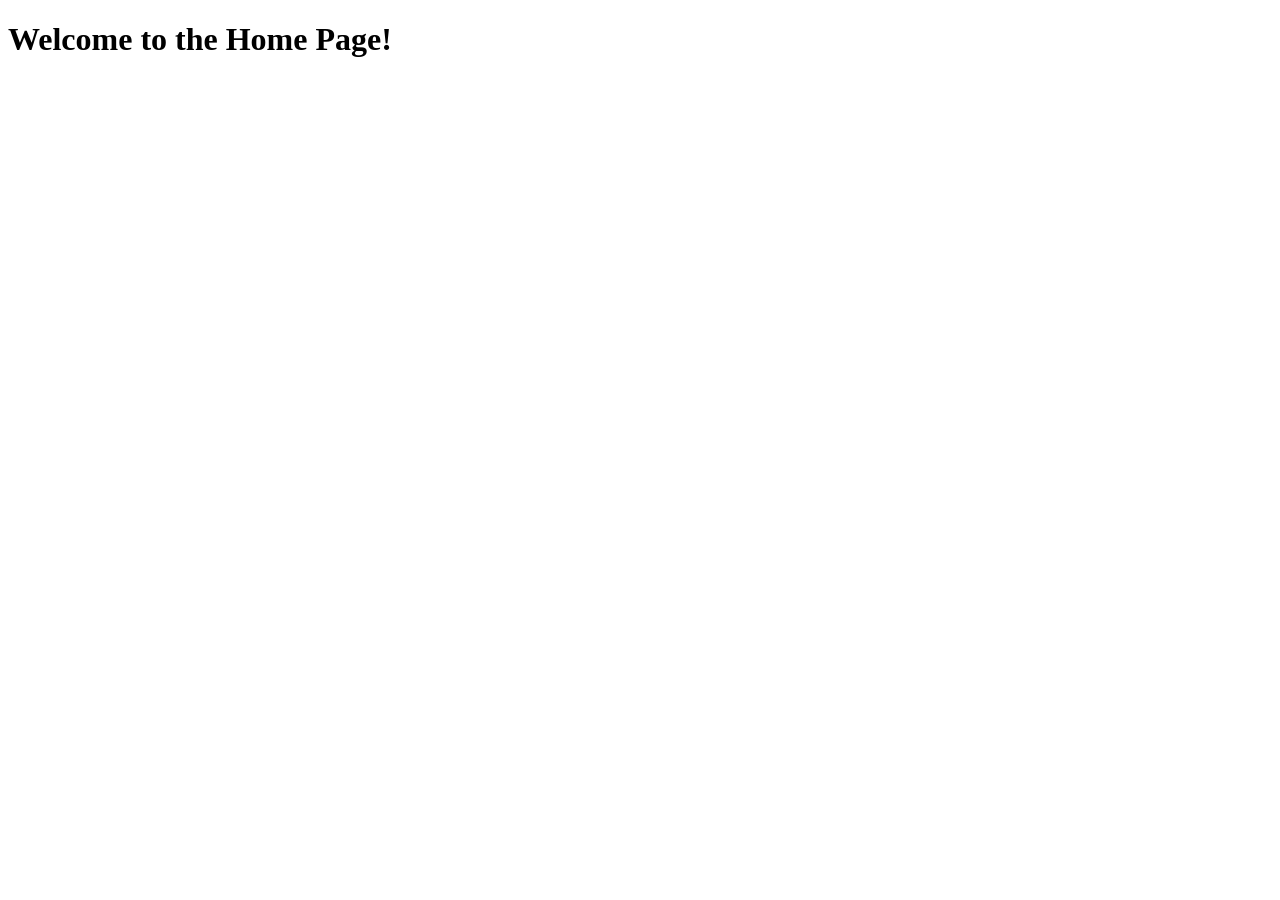
==== templates/home.html @ 1bc0de32 "routes and flask configs are changing" ====
<!DOCTYPE html>
<html lang="pt-BR">
<head>
    <meta charset="UTF-8">
    <meta name="viewport" content="width=device-width, initial-scale=1.0">
    <title>Home</title>
</head>
<body>
    <h1>Welcome to the Home Page!</h1>
    
</body>
</html>
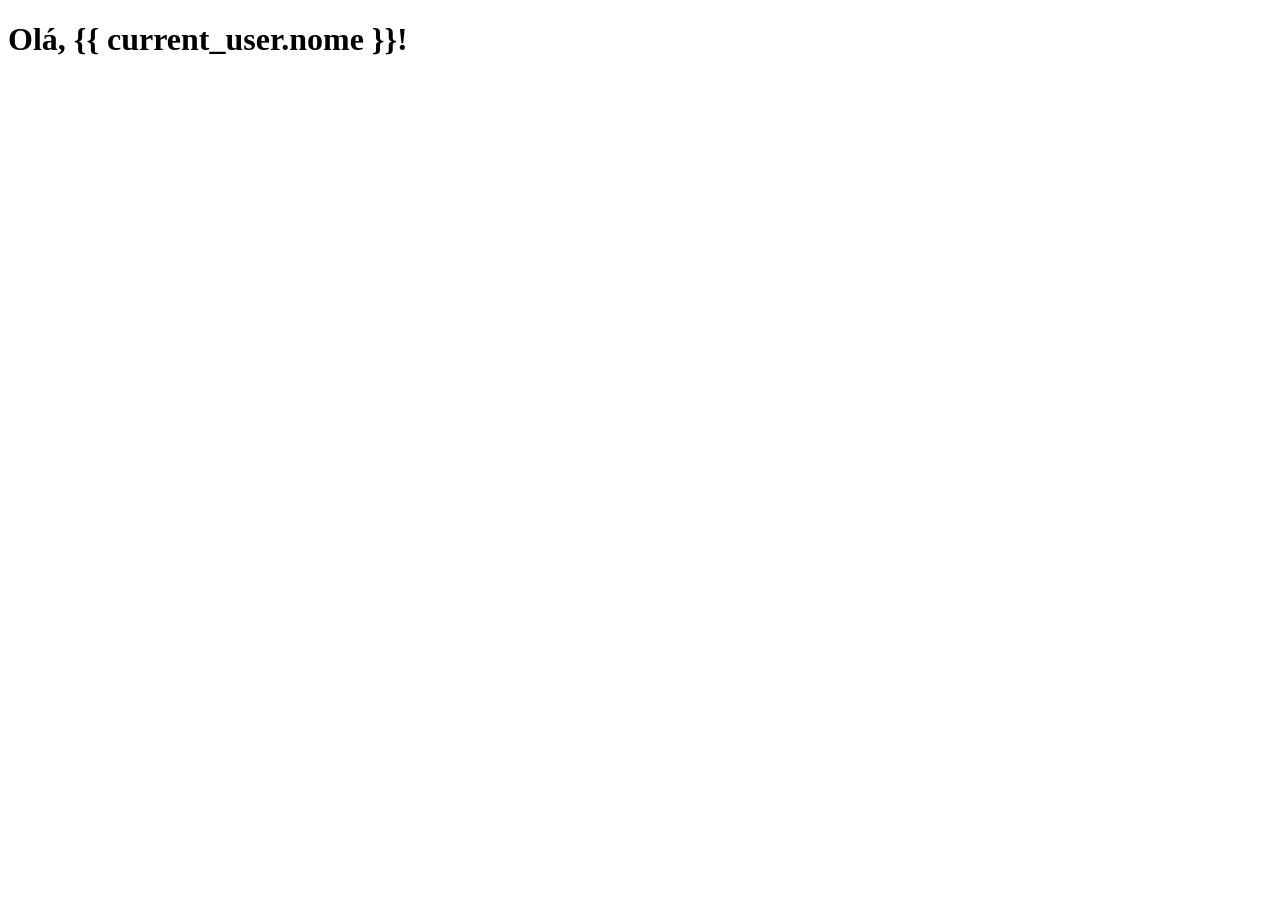
==== commit 2636335c: "login with flask complete" ====
--- a/templates/home.html
+++ b/templates/home.html
@@ -6,7 +6,7 @@
     <title>Home</title>
 </head>
 <body>
-    <h1>Welcome to the Home Page!</h1>
+    <h1>Olá, {{ current_user.nome }}!</h1>
     
 </body>
 </html>
